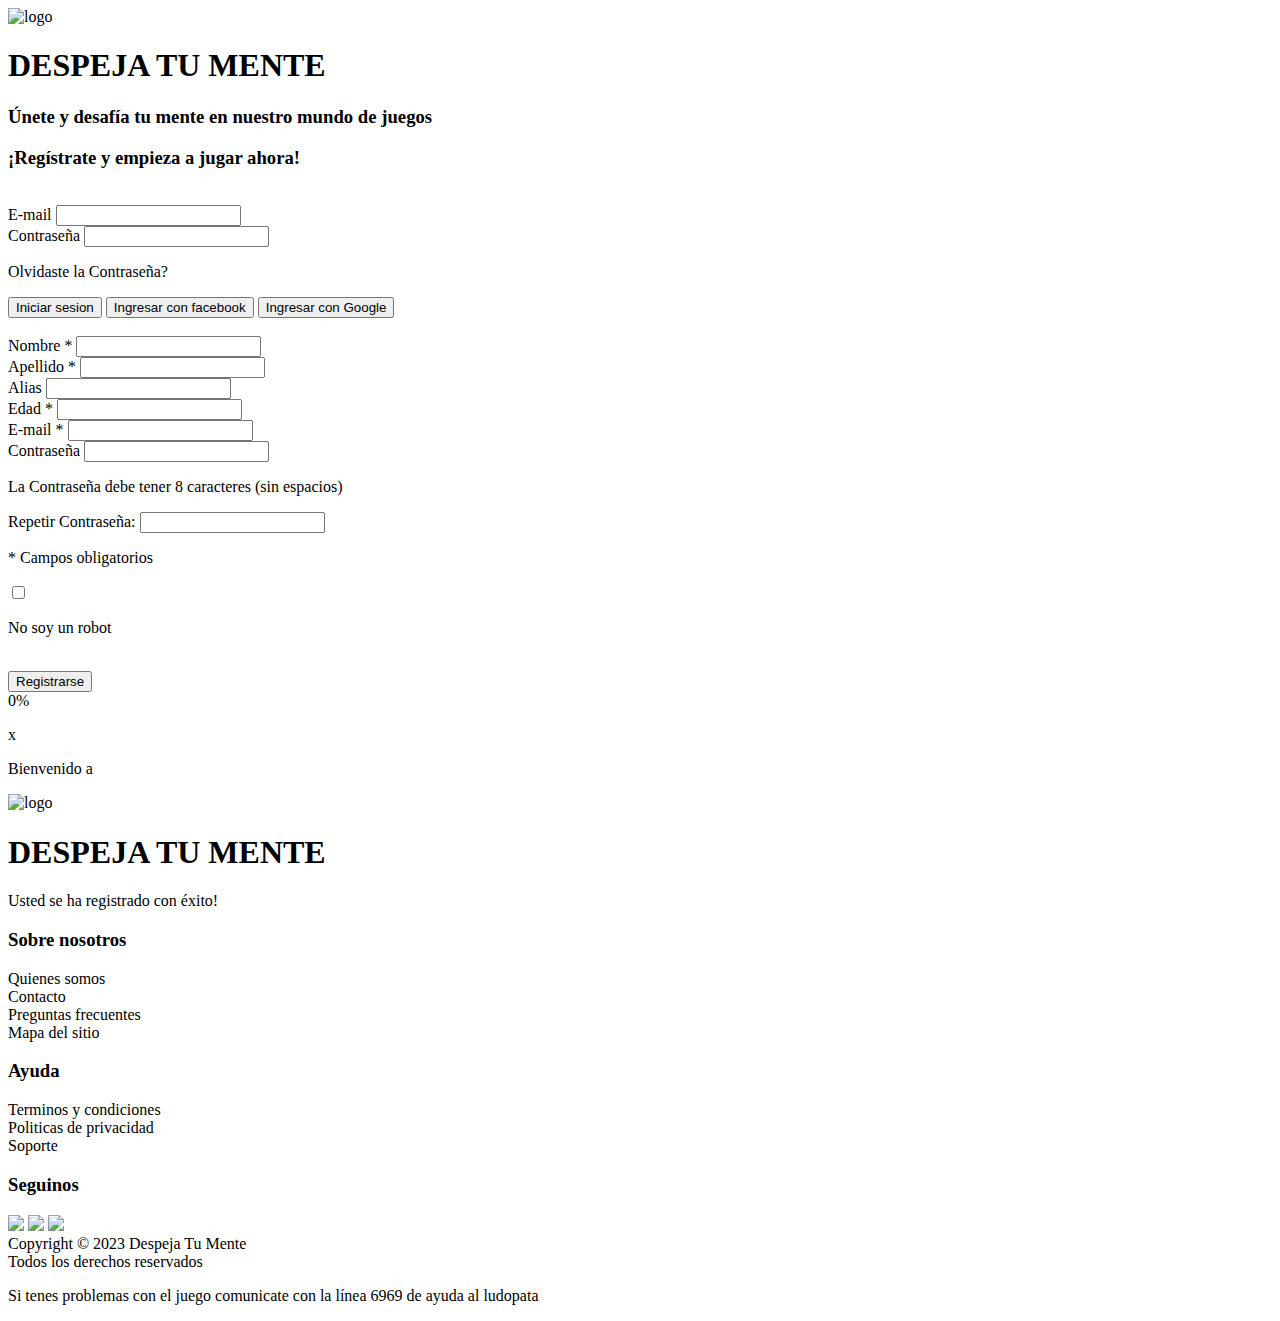
==== TPE2/index.html @ b8596887 "ajustes carpetas" ====
<!DOCTYPE html>
<html lang="en">
<head>
    <meta charset="UTF-8">
    <meta name="viewport" content="width=device-width, initial-scale=1.0">
    <title>Document</title>
    <link rel="stylesheet" type="text/css" href="/TPE2/CSS/style.css">
</head>
<body>
    <div class="grid">
        <header class="header-login">
            <div class="conteiner-header conteiner-header-login">
                <div id="logo" class="logo-login">
                    <img src="../HTML/IMG/Logo.png" alt="logo">
                    <h1>DESPEJA <span>TU MENTE</span> </h1>
                </div>
                <div class="texto-inicio">   
                    <h3>Únete y desafía tu mente en nuestro mundo de juegos</h3>
                    <h3>¡Regístrate y empieza a jugar ahora!</h3>  
                </div>
            </div>           
        </header>
        <main class="main-login">
            <div class="conteiner-main">
                <div class="opcion-ingreso">
                    <div class="inicio-sesion">
                        <div class="conteiner-inicio">
                            <img id="img-inicio" class="letras"  src="IMG/letras.png" alt="">  
                            <img class="iniciar" src="IMG/iniciar.png" alt="">  
                            <img class="sesion" src="IMG/sesion.png" alt=""> 
                        </div>
                    </div>
                    <div id="container-form-inicio-sesion">
                        <form id="formulario-inicio" class="oculta" action="" method="">
                            <div class="form-group">
                                <label for="email">E-mail</label>
                                <input type="email" id="email" name="email" required>
                            </div>
                            <div class="form-group">
                                <label for="password">Contraseña</label>
                                <input type="password" id="password" name="password" required>
                            </div>
                            <p class="contrenia-link">Olvidaste la Contraseña?</p> 
                            <div class="botones-inicio-sesion">
                                <button id="btn-iniciar-sesion" type="submit">Iniciar sesion</button>
                                <button id="btn-face"type="button">Ingresar con facebook</button>
                                <button id="btn-google"type="button">Ingresar con Google</button>
                            </div>
                        </form>
                    </div>  
                    <div class="inicio-sesion">
                        <div class="conteiner-registro">
                            <img id="img-registrarse" class="letras" src="IMG/letras.png" alt="">
                            <img class="registrarse" src="IMG/registrarse.png" alt=""> 
                        </div>
                    </div>
                    <div id="container-form-registrarse">
                        <form id="formulario-registro" class="oculta" action="" method="">
                            <div class="form-group">
                                <label for="nombre">Nombre <span>*</span></label>
                                <input type="text" id="" name="nombre" required>
                            </div>
                            <div class="form-group">
                                <label for="apellido">Apellido <span>*</span></label>
                                <input type="text" id="" name="apellido" required>
                            </div>
                            <div class="form-group">
                                <label for="alias">Alias</label>
                                <input type="text" id="" name="alias">
                            </div>
                            <div class="form-group">
                                <label for="edad">Edad <span>*</span></label>
                                <input type="number" id="" name="edad" required>
                            </div>
                            <div class="form-group">
                                <label for="email">E-mail <span>*</span></label>
                                <input type="email" id="email" name="email" required>
                            </div>
                            <div class="form-group">
                                <label for="password">Contraseña</label>
                                <input type="password" id="password" name="password" required>
                            </div>
                            <p class="campos-obligatorios">La Contraseña debe tener 8 caracteres (sin espacios)</p>
                            <div class="form-group">
                                <label for="confirm-password">Repetir Contraseña:</label>
                                <input type="password" id="confirm-password" name="confirm-password" required>
                            </div>
                            <p class="campos-obligatorios">* Campos obligatorios</p>
                            <div class="captcha">
                                <div class="checkbox">
                                    <input type="checkbox" id="captcha" name="captcha" required>
                                    <p>No soy un robot</p>
                                </div>
                                <img src="IMG/captcha.png" alt="">
                            </div>
                            <div class="botones-inicio-sesion">
                                <button id="btn-registrarse"type="submit">Registrarse</button>
                            </div>
                        </form>
                    </div>
                </div>       
                <div id="loading-container" class="loading-oculto">
                    <div id="loading"></div>
                    <div id="loading-progress">0%</div>
                </div>
            </div>
            <div id="mensajeExito">
                <p id="cerrar-mnj-exito">x</p>                             
                <p class="bienvenido"> Bienvenido a</p>
                <div class="logo-exito">
                    <img src="../HTML/IMG/Logo.png" alt="logo">
                    <h1>DESPEJA <span>TU MENTE</span> </h1>
                </div>
                <p class="exito"> Usted se ha registrado con éxito!</p>
            </div>
        </main>
        <footer>
            <div class="conteiner-footer">
                <div class="columnas-footer">
                    <h3>Sobre nosotros</h3>
                        <lu>
                            <li>Quienes somos</li>
                            <li>Contacto</li>
                            <li>Preguntas frecuentes</li>
                            <li>Mapa del sitio</li>
                        </lu>
                </div>
                <div class="columnas-footer">
                    <h3>Ayuda</h3>
                        <lu>
                            <li>Terminos y condiciones</li>
                            <li>Politicas de privacidad </li>
                            <li>Soporte</li>
                        </lu>
                </div>
                <div class="columnas-footer">
                    <h3>Seguinos</h3>
                    <div class="redes-sociales">
                        <img src="IMG/iconos/instagram.png">
                        <img src="IMG/iconos/facebook.png">
                        <img src="IMG/iconos/gorjeo.png">
                    </div>
                        <lu>
                            <li>Copyright © 2023 Despeja Tu Mente</li>
                            <li>Todos los derechos reservados</li>
                        </lu>         
                </div>
            </div>
            <div class="mensaje-footer">
                <p>Si tenes problemas con el juego comunicate con la línea 6969 de ayuda al ludopata</p>
            </div>
        </footer>  
    </div>
    <script src="/TPE2/JS/js.login.js"></script>
    </body>
    </html>
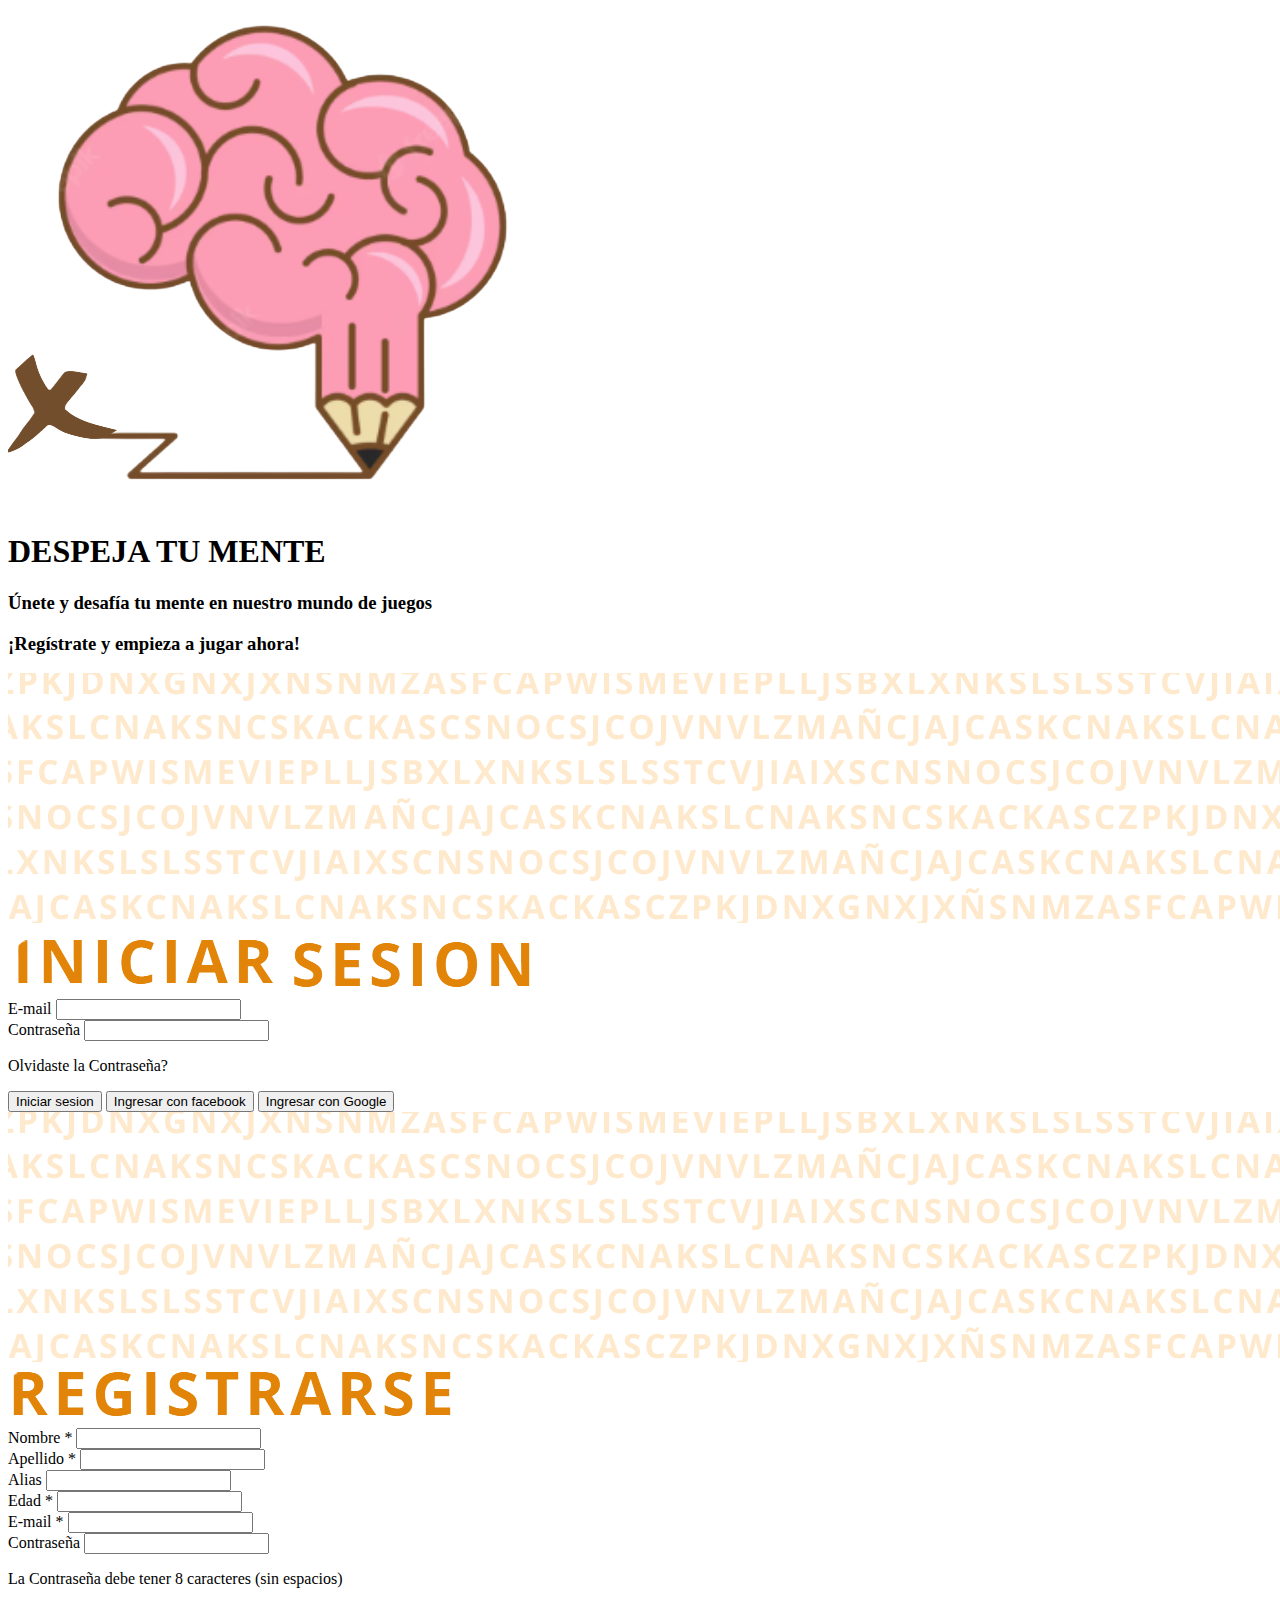
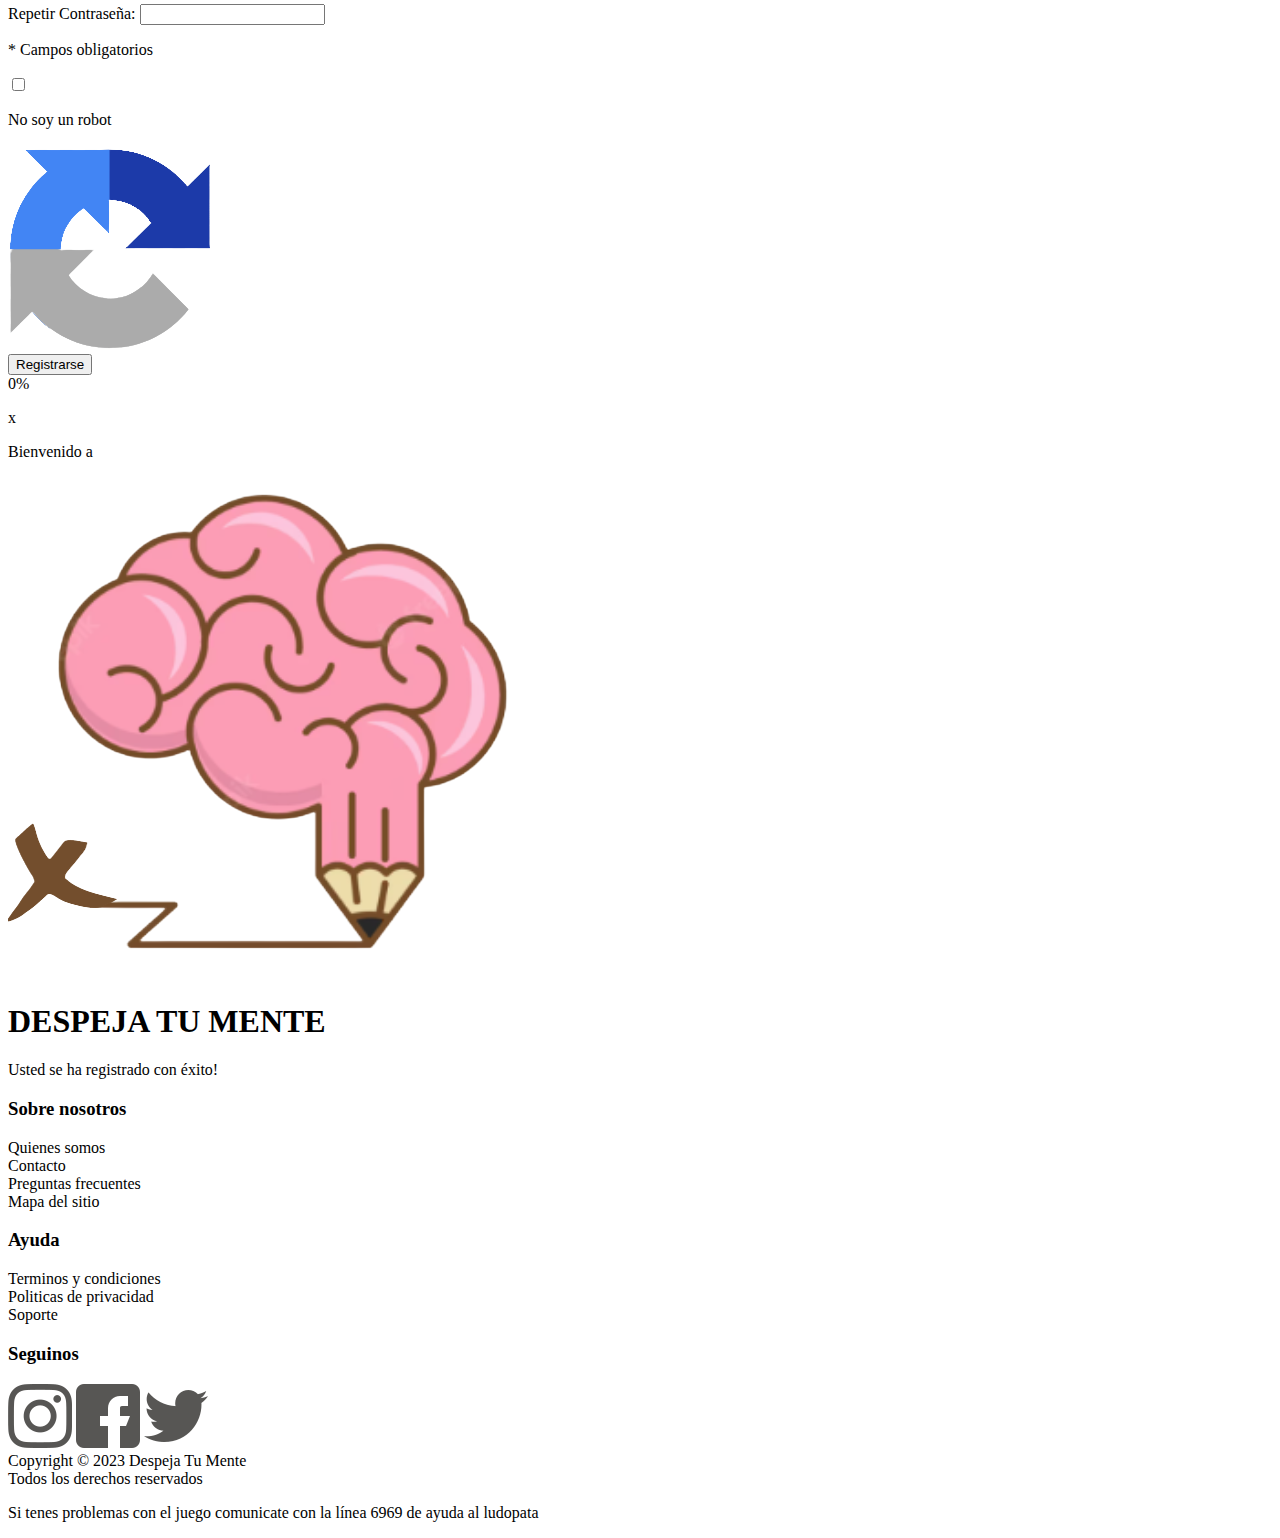
==== commit 9213c37e: "se ajustaron las imagenes" ====
--- a/TPE2/index.html
+++ b/TPE2/index.html
@@ -11,7 +11,7 @@
         <header class="header-login">
             <div class="conteiner-header conteiner-header-login">
                 <div id="logo" class="logo-login">
-                    <img src="../HTML/IMG/Logo.png" alt="logo">
+                    <img src="/TPE2/CSS/IMG/Logo.png" alt="logo">
                     <h1>DESPEJA <span>TU MENTE</span> </h1>
                 </div>
                 <div class="texto-inicio">   
@@ -25,9 +25,9 @@
                 <div class="opcion-ingreso">
                     <div class="inicio-sesion">
                         <div class="conteiner-inicio">
-                            <img id="img-inicio" class="letras"  src="IMG/letras.png" alt="">  
-                            <img class="iniciar" src="IMG/iniciar.png" alt="">  
-                            <img class="sesion" src="IMG/sesion.png" alt=""> 
+                            <img id="img-inicio" class="letras"  src="/TPE2/CSS/IMG/letras.png" alt="">  
+                            <img class="iniciar" src="/TPE2/CSS/IMG/iniciar.png" alt="">  
+                            <img class="sesion" src="/TPE2/CSS/IMG/sesion.png" alt=""> 
                         </div>
                     </div>
                     <div id="container-form-inicio-sesion">
@@ -50,8 +50,8 @@
                     </div>  
                     <div class="inicio-sesion">
                         <div class="conteiner-registro">
-                            <img id="img-registrarse" class="letras" src="IMG/letras.png" alt="">
-                            <img class="registrarse" src="IMG/registrarse.png" alt=""> 
+                            <img id="img-registrarse" class="letras" src="/TPE2/CSS/IMG/letras.png" alt="">
+                            <img class="registrarse" src="/TPE2/CSS/IMG/registrarse.png" alt=""> 
                         </div>
                     </div>
                     <div id="container-form-registrarse">
@@ -91,7 +91,7 @@
                                     <input type="checkbox" id="captcha" name="captcha" required>
                                     <p>No soy un robot</p>
                                 </div>
-                                <img src="IMG/captcha.png" alt="">
+                                <img src="/TPE2/CSS/IMG/captcha.png" alt="">
                             </div>
                             <div class="botones-inicio-sesion">
                                 <button id="btn-registrarse"type="submit">Registrarse</button>
@@ -108,7 +108,7 @@
                 <p id="cerrar-mnj-exito">x</p>                             
                 <p class="bienvenido"> Bienvenido a</p>
                 <div class="logo-exito">
-                    <img src="../HTML/IMG/Logo.png" alt="logo">
+                    <img src="/TPE2/CSS/IMG/Logo.png" alt="logo">
                     <h1>DESPEJA <span>TU MENTE</span> </h1>
                 </div>
                 <p class="exito"> Usted se ha registrado con éxito!</p>
@@ -136,9 +136,9 @@
                 <div class="columnas-footer">
                     <h3>Seguinos</h3>
                     <div class="redes-sociales">
-                        <img src="IMG/iconos/instagram.png">
-                        <img src="IMG/iconos/facebook.png">
-                        <img src="IMG/iconos/gorjeo.png">
+                        <img src="/TPE2/CSS/IMG/iconos/instagram.png">
+                        <img src="/TPE2/CSS/IMG/iconos/facebook.png">
+                        <img src="/TPE2/CSS/IMG/iconos/gorjeo.png">
                     </div>
                         <lu>
                             <li>Copyright © 2023 Despeja Tu Mente</li>
